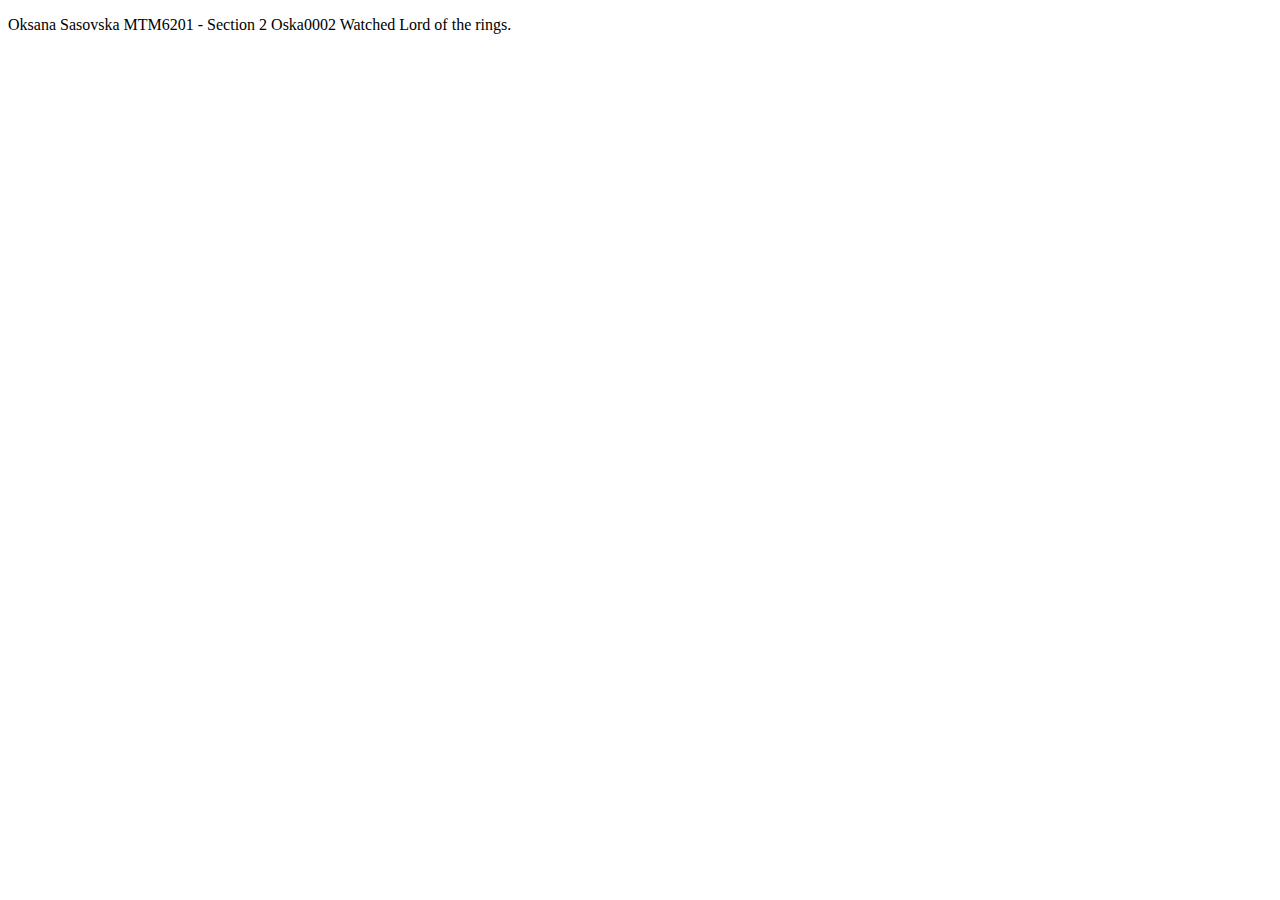
==== index.html @ ddb53d37 "Initial commit" ====
<!DOCTYPE html>
<html lang="en">
<head>
    <meta charset="UTF-8">
    <meta name="viewport" content="width=device-width, initial-scale=1.0">
    <meta http-equiv="X-UA-Compatible" content="ie=edge">
    <title>Document</title>
</head>
<body>
    <p>Oksana Sasovska
MTM6201 - Section 2
Oska0002
Watched Lord of the rings.
</p>
</body>
</html>
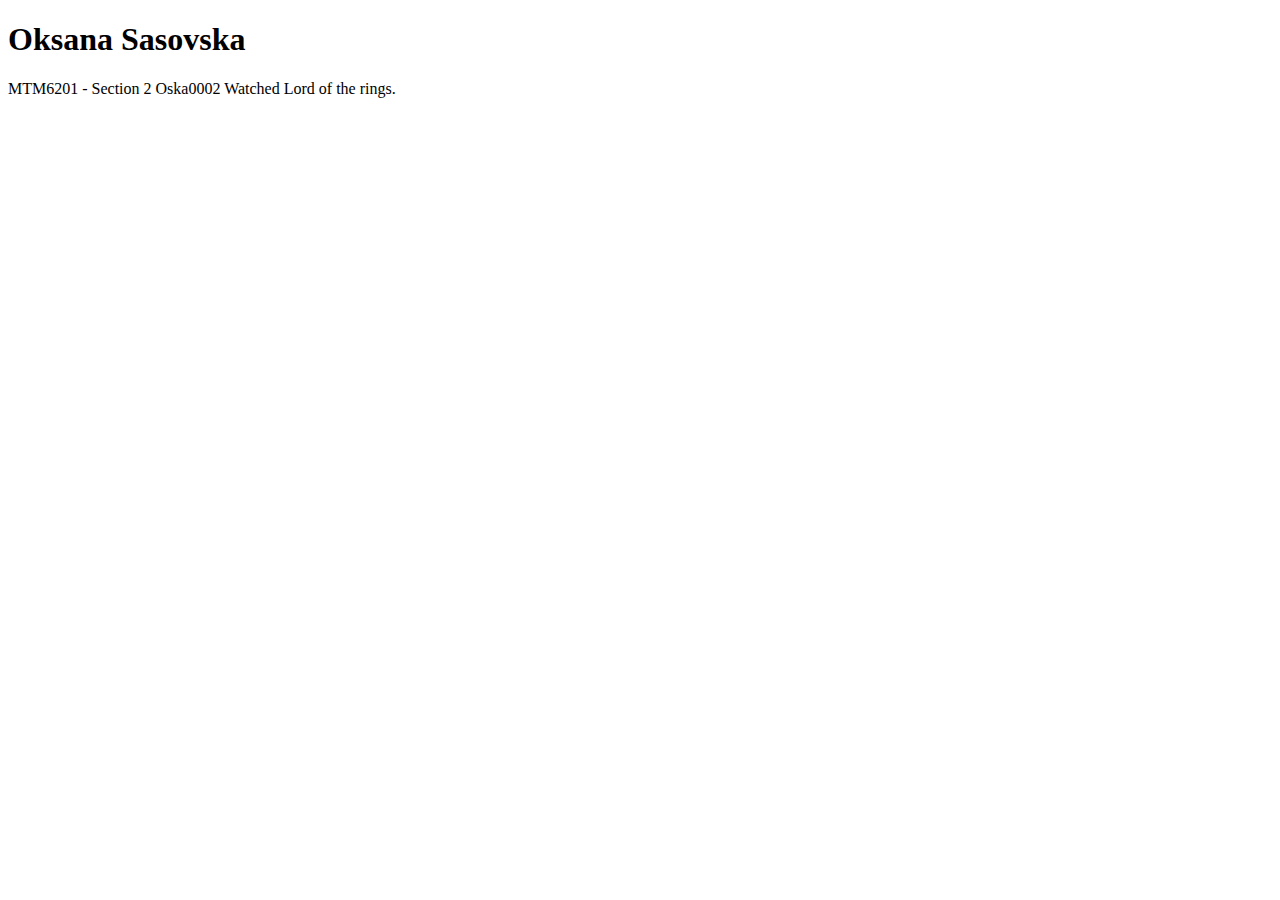
==== commit c5f74f71: "Update index.html" ====
--- a/index.html
+++ b/index.html
@@ -7,7 +7,8 @@
     <title>Document</title>
 </head>
 <body>
-    <p>Oksana Sasovska
+    <h1>Oksana Sasovska</h1>
+<p>
 MTM6201 - Section 2
 Oska0002
 Watched Lord of the rings.
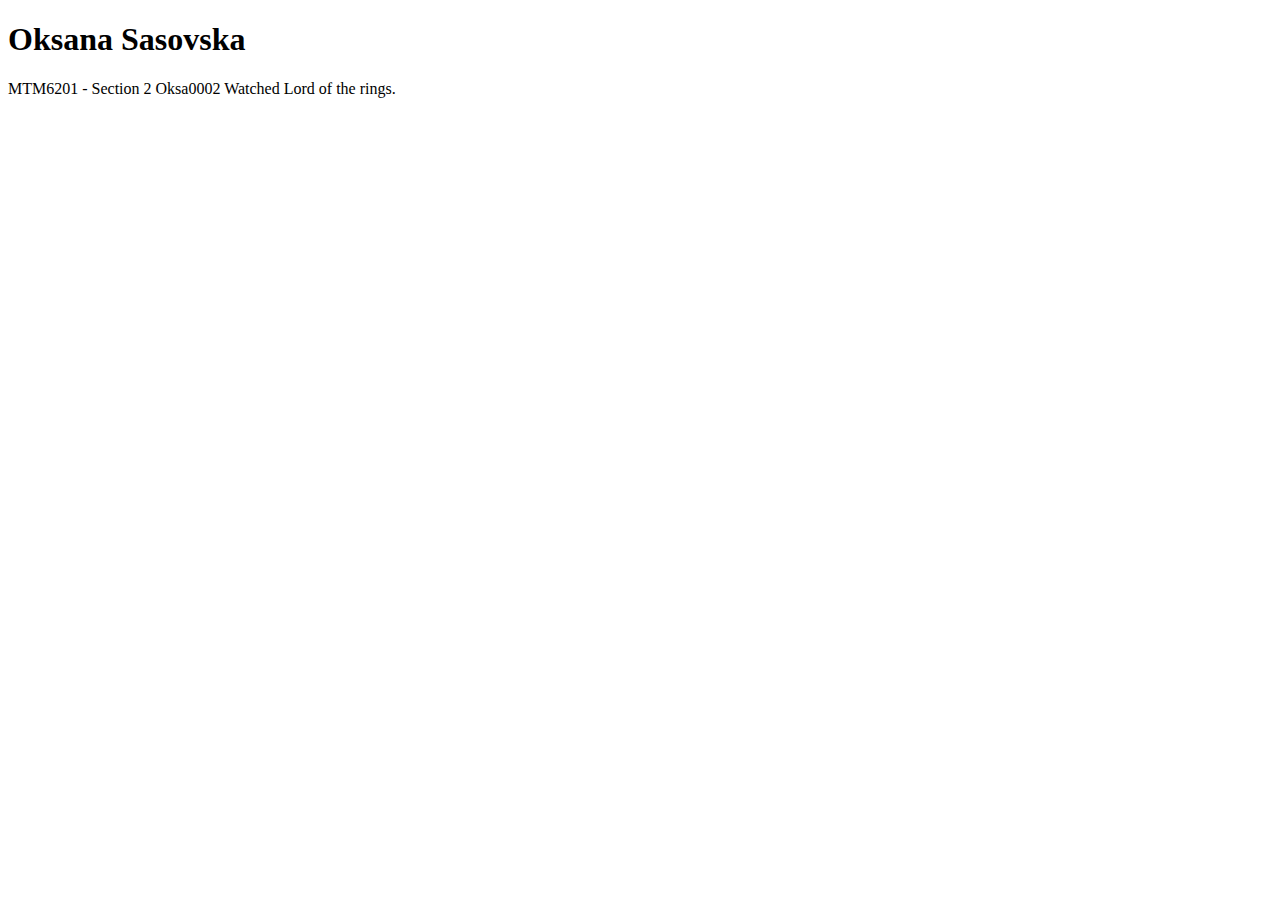
==== commit 19dd0a80: "Update index.html" ====
--- a/index.html
+++ b/index.html
@@ -10,7 +10,7 @@
     <h1>Oksana Sasovska</h1>
 <p>
 MTM6201 - Section 2
-Oska0002
+Oksa0002
 Watched Lord of the rings.
 </p>
 </body>
